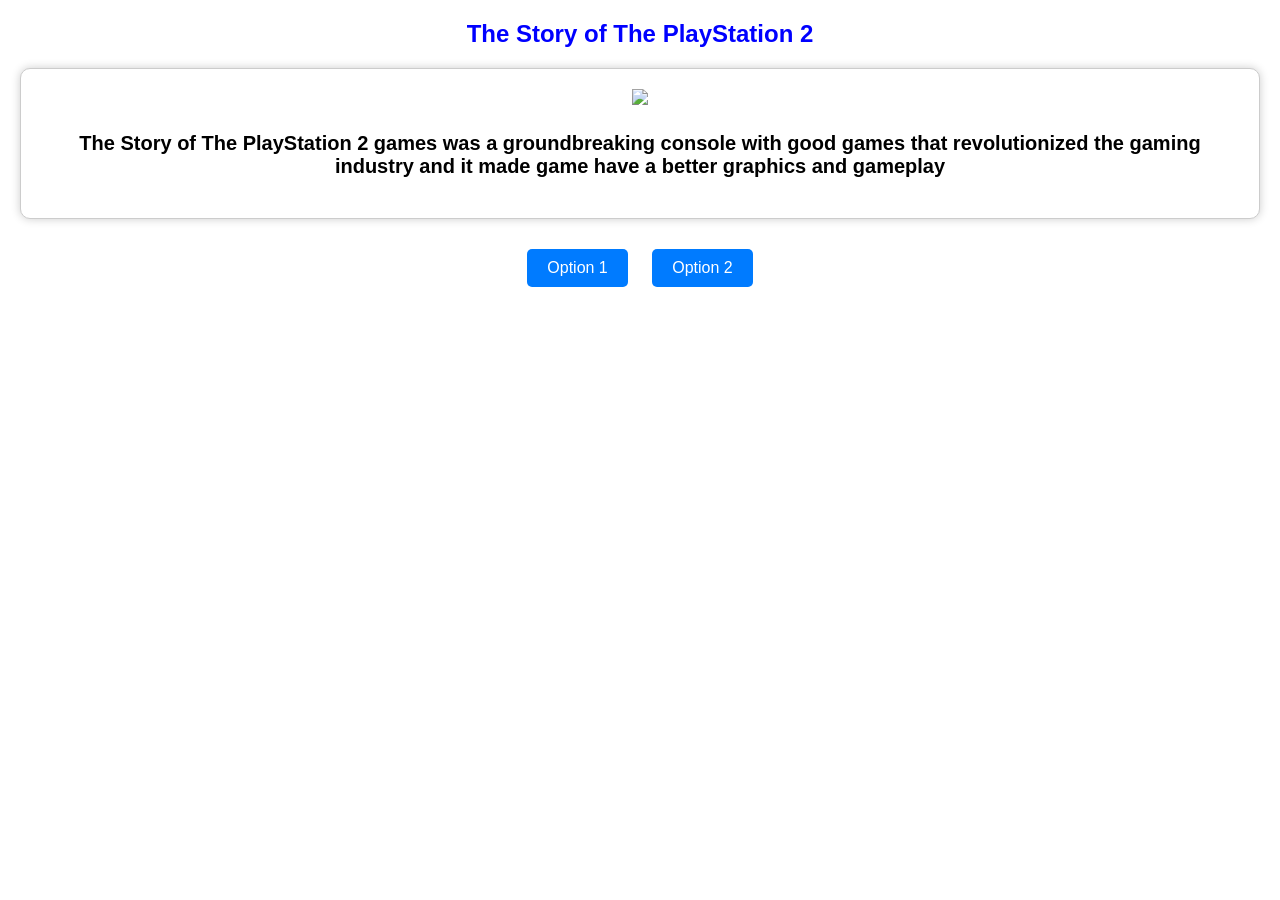
==== index.html @ d9fcae92 "Ver 1.0.1" ====
<!DOCTYPE html>
<html>
    <head>
        <title>Unit 3 Project Starter Code</title>
    </head>
    <link rel="stylesheet" href="style.css">
    <script defer src="script.js"></script>
    
    <body>
        <!-- Add a title and edit the opening of your story. -->
        <div class="title"> The Story of The PlayStation 2 </div>
        <div class="story-opening">
            <img src="https://cdn.glitch.global/9d066a26-dbcb-4aa3-b1af-3cd59e251b0c/placeholder.jpeg">

            <h1>The Story of The PlayStation 2 games was a groundbreaking console with good games that revolutionized the gaming industry and it made game have a better graphics and gameplay </h1>
        </div>

        <!-- Change the text of the buttons to the options relevant to your story. -->
        <div class="buttons">
            <button class="option-one">Option 1</button>
            <button class="option-two">Option 2</button>
        </div>


        <!-- Put the part of the story the user will see if they picked option one. -->
        <div class="option-one-screen">
            <h1>Put the second part of your story based on if they chose option 1</h1>
            <img src="https://cdn.glitch.global/9d066a26-dbcb-4aa3-b1af-3cd59e251b0c/placeholder.jpeg?v=1657576139439">
        </div>

        <!-- Put the part of the story the user will see if they picked option two. -->
        <div class="option-two-screen">
            <h1>Put the second part of your story based on if they chose option 2 </h1>
            <img src="https://cdn.glitch.global/9d066a26-dbcb-4aa3-b1af-3cd59e251b0c/placeholder.jpeg?v=1657576139439">
        </div>

        <!--Put the end of the story if the user chose option 1.-->
        <div class="option-one-end">
            <h1>Put final part of your story based on if they chosen option 1 at the beginning </h1>
            <img src="https://cdn.glitch.global/9d066a26-dbcb-4aa3-b1af-3cd59e251b0c/placeholder.jpeg?v=1657576139439">
        </div>

        <!-- Put the end of the story if the user chose option 2.-->
        <div class="option-two-end">
            <h1>Put final part of your story based on if they chosen option 2 at the beginning </h1>
            <img src="https://cdn.glitch.global/9d066a26-dbcb-4aa3-b1af-3cd59e251b0c/placeholder.jpeg?v=1657576139439">
        </div>
    </body>
</html>
---- style.css ----
/* When someone enters your game, you only want them to see the opening and the option buttons. The code below will use the display property to hide certain parts of the story. Remove the comments from the code below when you're ready for that step!*/


.option-one-screen, 
.option-two-screen, 
.option-one-end, 
.option-two-end  {
   display:none;
}



/* Feel free to change any of the styling below!*/
html,
body {
    margin: 0;
    padding: 0;
}

/* Style the body with a background color or image if desired */
body {
    font-family: Arial, sans-serif;
    background-color: white;
    text-align: center;
    padding: 20px;
}

/* Style the title of your story */
.title {
    font-size: 24px;
    font-weight: bold;
    margin-bottom: 20px;
    color: blue
}

/* Style the story opening container */
.story-opening {
    background-color: #fff;
    border: 1px solid #ccc;
    padding: 20px;
    border-radius: 10px;
    box-shadow: 0 0 10px rgba(0, 0, 0, 0.2);
}

/* Style the story image */
.story-opening img {
    max-width: 100%;
    height: auto;
    margin-bottom: 10px;
}

/* Style the story opening message */
.story-opening h1 {
    font-size: 20px;
    margin-bottom: 20px;
}

/* Style the buttons container */
.buttons {
    margin: 20px;
}

/* Style the option buttons */
button {
    font-size: 16px;
    padding: 10px 20px;
    margin: 10px;
    background-color: #007bff;
    color: #fff;
    border: none;
    border-radius: 5px;
    cursor: pointer;
    transition: background-color 0.3s ease;
}

button:hover {
    background-color: #0056b3;
}

/* Style the screens for option one and option two */
.option-one-screen,
.option-two-screen,
.option-one-end,
.option-two-end {
    background-color: #fff;
    border: 1px solid #ccc;
    padding: 20px;
    border-radius: 10px;
    box-shadow: 0 0 10px rgba(0, 0, 0, 0.2);
    margin-bottom: 10px;
}

/* Style the images in the screens */
.option-one-screen img,
.option-two-screen img,
.option-one-end img,
.option-two-end img {
    max-width: 100%;
    height: auto;
    margin-bottom: 10px;
}

/* Style the text in the screens */
.option-one-screen h1,
.option-two-screen h1,
.option-one-end h1,
.option-two-end h1 {
    font-size: 20px;
    margin-bottom: 20px;
}
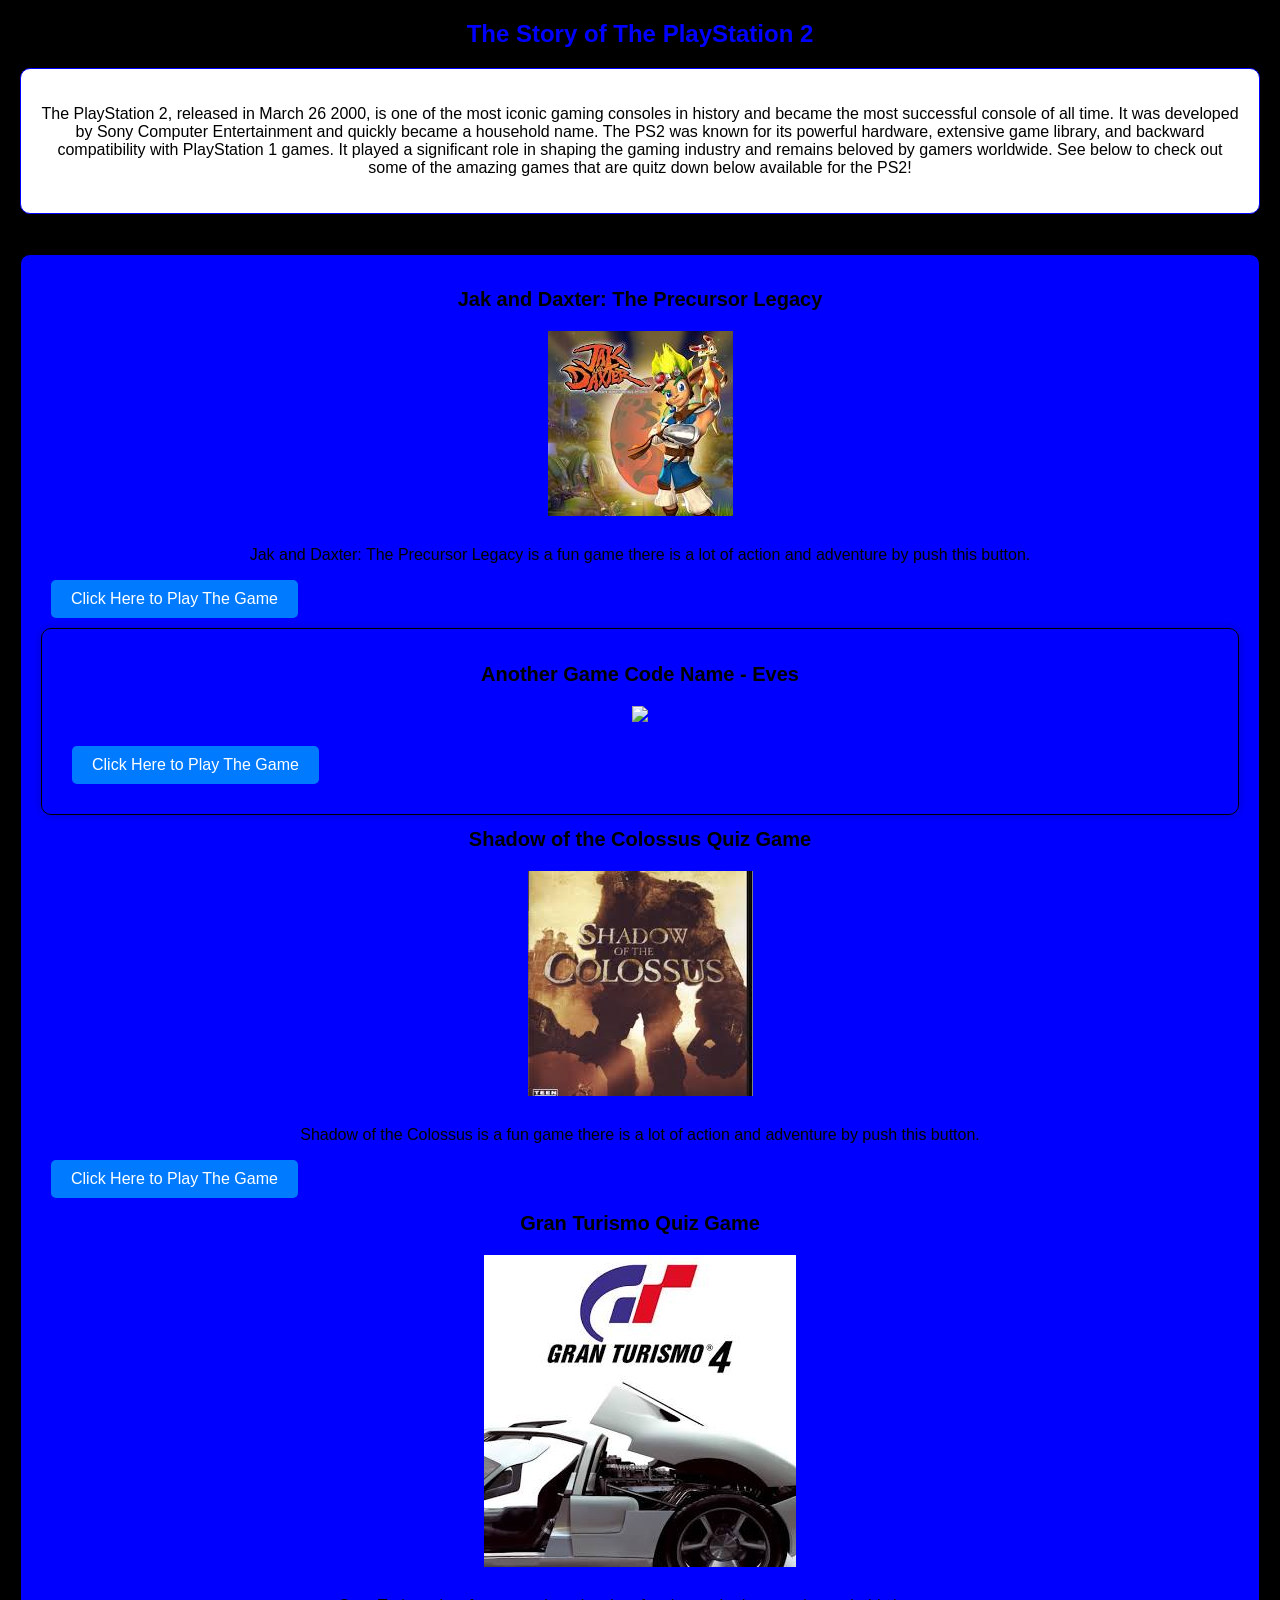
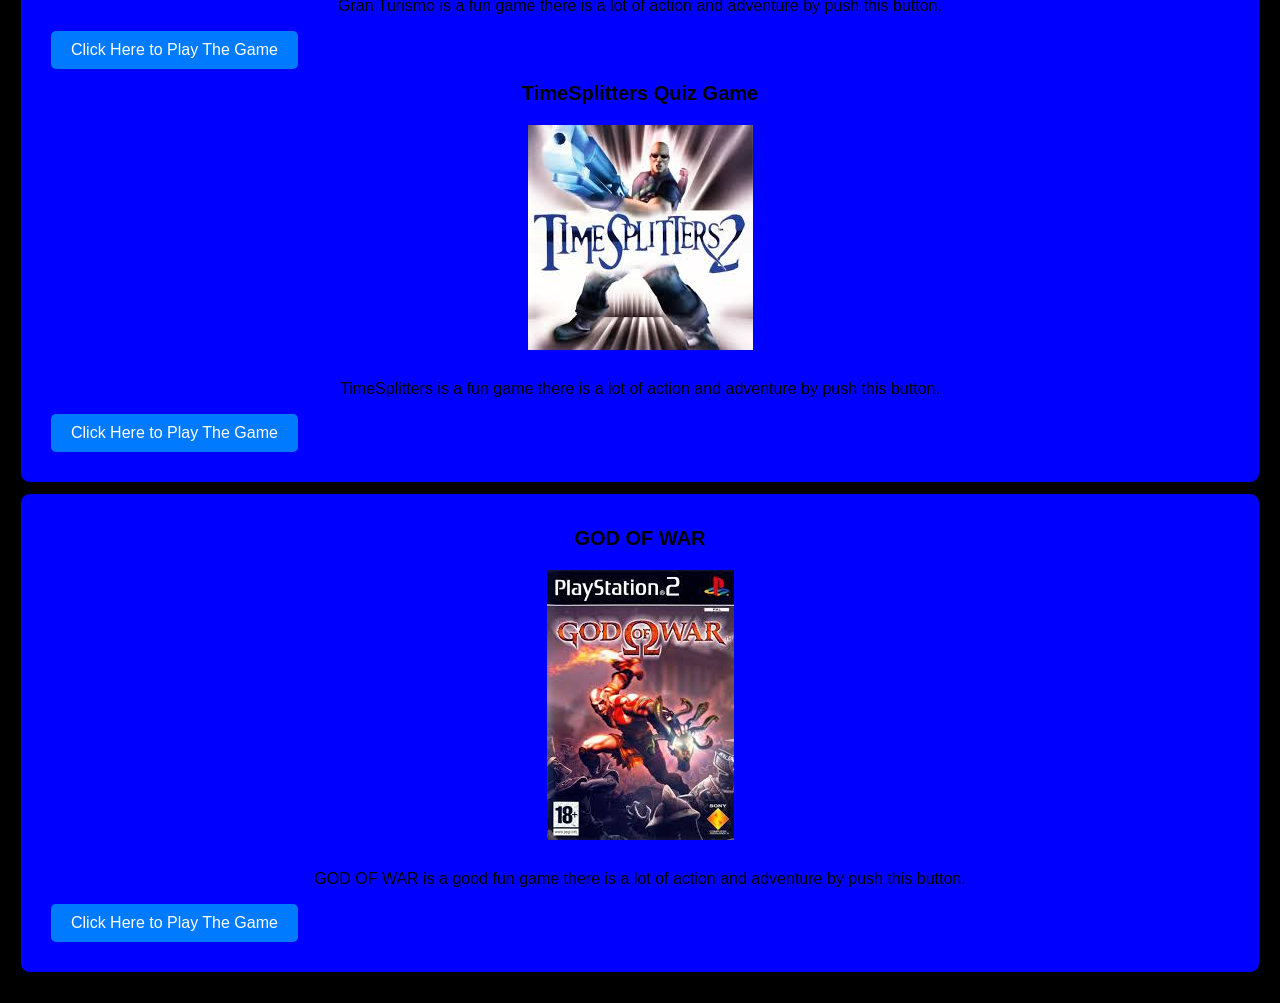
==== commit f8aab793: "Game Ver 1.0.1" ====
--- a/index.html
+++ b/index.html
@@ -10,40 +10,54 @@
         <!-- Add a title and edit the opening of your story. -->
         <div class="title"> The Story of The PlayStation 2 </div>
         <div class="story-opening">
-            <img src="https://cdn.glitch.global/9d066a26-dbcb-4aa3-b1af-3cd59e251b0c/placeholder.jpeg">
-
-            <h1>The Story of The PlayStation 2 games was a groundbreaking console with good games that revolutionized the gaming industry and it made game have a better graphics and gameplay </h1>
+            <p> The PlayStation 2, released in March 26 2000, is one of the most iconic gaming consoles in history and became the most successful console of all time. It was developed by Sony Computer Entertainment and quickly became a household name. The PS2 was known for its powerful hardware, extensive game library, and backward compatibility with PlayStation 1 games. It played a significant role in shaping the gaming industry and remains beloved by gamers worldwide. See below to check out some of the amazing games that are quitz down below available for the PS2!</p>
         </div>
 
         <!-- Change the text of the buttons to the options relevant to your story. -->
         <div class="buttons">
-            <button class="option-one">Option 1</button>
-            <button class="option-two">Option 2</button>
+        </div>
+        <div class="option-one-screen">
+        <h1>Jak and Daxter: The Precursor Legacy</h1>
+            <img src="download.jpg">
+            <p>Jak and Daxter: The Precursor Legacy is a fun game there is a lot of action and adventure by push this button.</p> 
+            <button class="option-three-end">Click Here to Play The Game</button>
+
+        <!-- Put the part of the story the user will see if they picked option one. -->
+        <div class="option-two-screen">
+            <h1>Another Game Code Name - Eves</h1>
+            <img src="?">
+             <button class="option-three-end">Click Here to Play The Game</button>
         </div>
 
-
-        <!-- Put the part of the story the user will see if they picked option one. -->
-        <div class="option-one-screen">
-            <h1>Put the second part of your story based on if they chose option 1</h1>
-            <img src="https://cdn.glitch.global/9d066a26-dbcb-4aa3-b1af-3cd59e251b0c/placeholder.jpeg?v=1657576139439">
-        </div>
-
-        <!-- Put the part of the story the user will see if they picked option two. -->
-        <div class="option-two-screen">
-            <h1>Put the second part of your story based on if they chose option 2 </h1>
-            <img src="https://cdn.glitch.global/9d066a26-dbcb-4aa3-b1af-3cd59e251b0c/placeholder.jpeg?v=1657576139439">
+        <div class="option-three-screen">
+            <h1>Shadow of the Colossus Quiz Game</h1>
+            <img src="download (2).jpg">
+            <p>Shadow of the Colossus is a fun game there is a lot of action and adventure by push this button.</p>
+            <button class="option-three-end">Click Here to Play The Game</button>
         </div>
 
         <!--Put the end of the story if the user chose option 1.-->
-        <div class="option-one-end">
-            <h1>Put final part of your story based on if they chosen option 1 at the beginning </h1>
-            <img src="https://cdn.glitch.global/9d066a26-dbcb-4aa3-b1af-3cd59e251b0c/placeholder.jpeg?v=1657576139439">
+        <div class="option-four--screen">
+            <h1>Gran Turismo Quiz Game</h1>
+             <img src="download (1).jpg">
+             <p>Gran Turismo is a fun game there is a lot of action and adventure by push this button.</p>
+             <button class="option-three-end">Click Here to Play The Game</button>
+
+
+        </div>
+            <h1>TimeSplitters Quiz Game</h1>
+            <img src="download (3).jpg">
+            <P>TimeSplitters is a fun game there is a lot of action and adventure by push this button.</p>
+            <button class="option-three-end">Click Here to Play The Game</button>
+
         </div>
 
         <!-- Put the end of the story if the user chose option 2.-->
-        <div class="option-two-end">
-            <h1>Put final part of your story based on if they chosen option 2 at the beginning </h1>
-            <img src="https://cdn.glitch.global/9d066a26-dbcb-4aa3-b1af-3cd59e251b0c/placeholder.jpeg?v=1657576139439">
+        <div class="option-two-screen">
+            <h1>GOD OF WAR</h1>
+            <img src="GOD OF WAR.jpg">
+            <p>GOD OF WAR is a good fun game there is a lot of action and adventure by push this button.</p>
+            <button class="option-three-end">Click Here to Play The Game</button>
         </div>
     </body>
 </html>
--- a/style.css
+++ b/style.css
@@ -4,8 +4,9 @@
 .option-one-screen, 
 .option-two-screen, 
 .option-one-end, 
-.option-two-end  {
-   display:none;
+.option-two-end 
+.options-screen {
+   display:block;
 }
 
 
@@ -20,7 +21,7 @@
 /* Style the body with a background color or image if desired */
 body {
     font-family: Arial, sans-serif;
-    background-color: white;
+    background-color: black;
     text-align: center;
     padding: 20px;
 }
@@ -35,8 +36,8 @@
 
 /* Style the story opening container */
 .story-opening {
-    background-color: #fff;
-    border: 1px solid #ccc;
+    background-color: white;
+    border: 1px solid blue;
     padding: 20px;
     border-radius: 10px;
     box-shadow: 0 0 10px rgba(0, 0, 0, 0.2);
@@ -58,6 +59,8 @@
 /* Style the buttons container */
 .buttons {
     margin: 20px;
+    display: flex;
+    justify-content: center;
 }
 
 /* Style the option buttons */
@@ -69,12 +72,22 @@
     color: #fff;
     border: none;
     border-radius: 5px;
+    display: flex;
+    align-items: center;
     cursor: pointer;
     transition: background-color 0.3s ease;
 }
 
+.parent container {
+    display: flex;
+    justify-content: center;
+    gap: 20px;
+}
+
 button:hover {
     background-color: #0056b3;
+    hover: cursor;
+    
 }
 
 /* Style the screens for option one and option two */
@@ -82,8 +95,8 @@
 .option-two-screen,
 .option-one-end,
 .option-two-end {
-    background-color: #fff;
-    border: 1px solid #ccc;
+    background-color: blue;
+    border: 1px solid black;
     padding: 20px;
     border-radius: 10px;
     box-shadow: 0 0 10px rgba(0, 0, 0, 0.2);
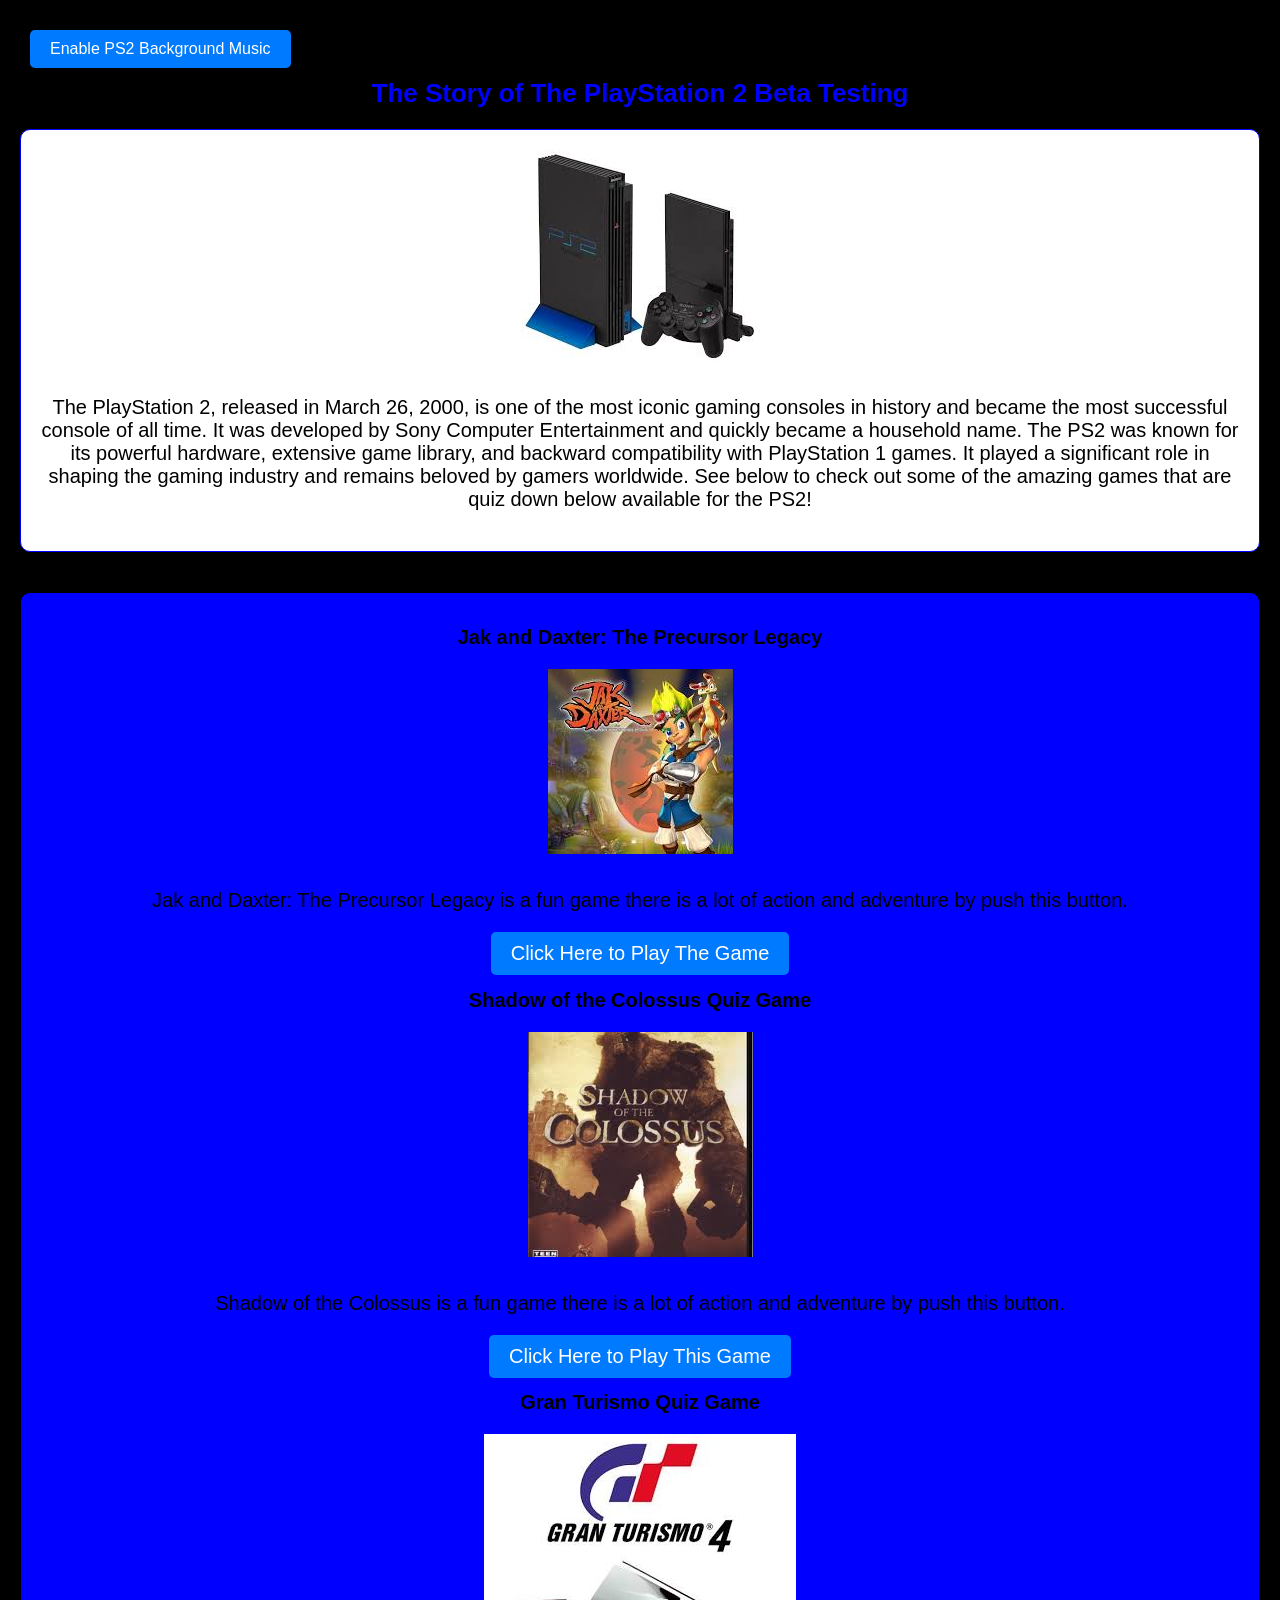
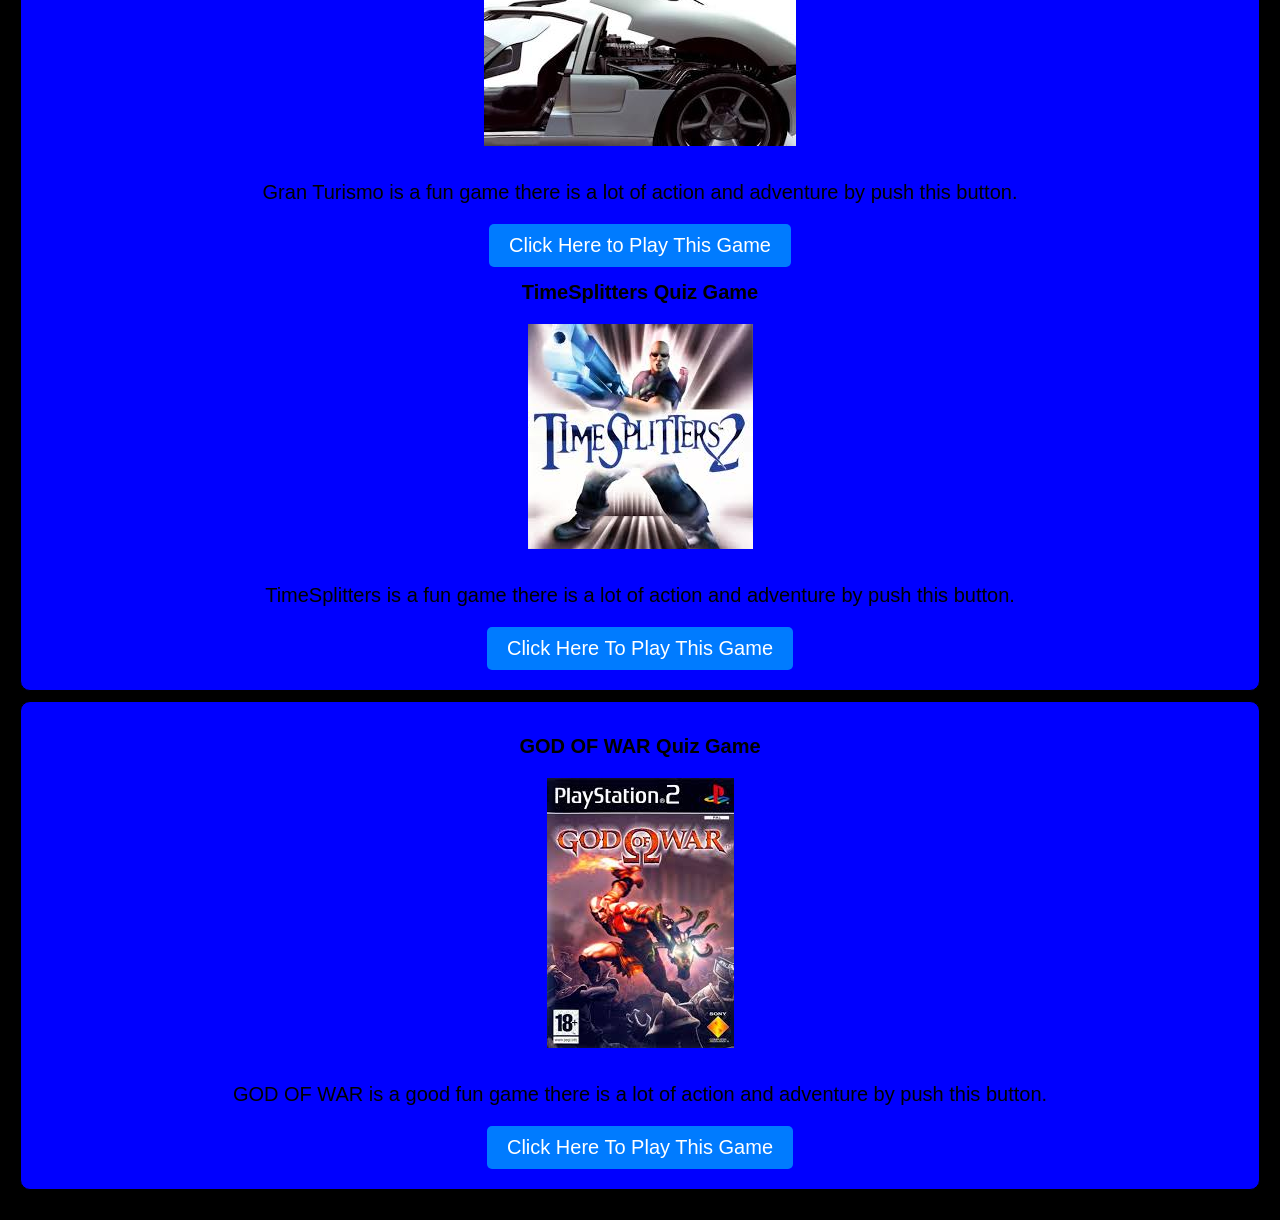
==== commit 5ac30cba: "Ver 1.0,3" ====
--- a/index.html
+++ b/index.html
@@ -7,10 +7,33 @@
     <script defer src="script.js"></script>
     
     <body>
+
+<!DOCTYPE html>
+<html lang="en">
+<head>
+    <meta charset="UTF-8">
+</head>
+<body>
+
+    <!-- A button or splash screen is required to trigger the audio -->
+    <button id="startBtn">Enable PS2 Background Music</button>
+
+    <!-- Hidden Audio Tag -->
+    <audio id="bgMusic" loop>
+        <source src="PS2 Startup Screen - QuickSounds.com.mp3" type="audio/mpeg">
+        Your browser does not support the audio element.
+    </audio>
+
+    <script src="script.js"></script>
+
+
+
+
         <!-- Add a title and edit the opening of your story. -->
-        <div class="title"> The Story of The PlayStation 2 </div>
+        <div class="title"> The Story of The PlayStation 2 Beta Testing</div>
         <div class="story-opening">
-            <p> The PlayStation 2, released in March 26 2000, is one of the most iconic gaming consoles in history and became the most successful console of all time. It was developed by Sony Computer Entertainment and quickly became a household name. The PS2 was known for its powerful hardware, extensive game library, and backward compatibility with PlayStation 1 games. It played a significant role in shaping the gaming industry and remains beloved by gamers worldwide. See below to check out some of the amazing games that are quitz down below available for the PS2!</p>
+            <img src="images (1).jpg">
+            <p>The PlayStation 2, released in March 26, 2000, is one of the most iconic gaming consoles in history and became the most successful console of all time. It was developed by Sony Computer Entertainment and quickly became a household name. The PS2 was known for its powerful hardware, extensive game library, and backward compatibility with PlayStation 1 games. It played a significant role in shaping the gaming industry and remains beloved by gamers worldwide. See below to check out some of the amazing games that are quiz down below available for the PS2!</p>
         </div>
 
         <!-- Change the text of the buttons to the options relevant to your story. -->
@@ -20,20 +43,18 @@
         <h1>Jak and Daxter: The Precursor Legacy</h1>
             <img src="download.jpg">
             <p>Jak and Daxter: The Precursor Legacy is a fun game there is a lot of action and adventure by push this button.</p> 
-            <button class="option-three-end">Click Here to Play The Game</button>
+            <a href="jak and daxter.html" class="my-button">Click Here to Play The Game</a>
+
 
         <!-- Put the part of the story the user will see if they picked option one. -->
-        <div class="option-two-screen">
-            <h1>Another Game Code Name - Eves</h1>
-            <img src="?">
-             <button class="option-three-end">Click Here to Play The Game</button>
-        </div>
+       
 
         <div class="option-three-screen">
             <h1>Shadow of the Colossus Quiz Game</h1>
             <img src="download (2).jpg">
             <p>Shadow of the Colossus is a fun game there is a lot of action and adventure by push this button.</p>
-            <button class="option-three-end">Click Here to Play The Game</button>
+            <a href="" class="my-button">Click Here to Play This Game</a>
+
         </div>
 
         <!--Put the end of the story if the user chose option 1.-->
@@ -41,23 +62,26 @@
             <h1>Gran Turismo Quiz Game</h1>
              <img src="download (1).jpg">
              <p>Gran Turismo is a fun game there is a lot of action and adventure by push this button.</p>
-             <button class="option-three-end">Click Here to Play The Game</button>
-
+            <a href="" class="my-button">Click Here to Play This Game</a>
 
         </div>
             <h1>TimeSplitters Quiz Game</h1>
             <img src="download (3).jpg">
             <P>TimeSplitters is a fun game there is a lot of action and adventure by push this button.</p>
-            <button class="option-three-end">Click Here to Play The Game</button>
-
+            <a href="" class="my-button">Click Here To Play This Game</a>
         </div>
 
         <!-- Put the end of the story if the user chose option 2.-->
         <div class="option-two-screen">
-            <h1>GOD OF WAR</h1>
+            <h1>GOD OF WAR Quiz Game</h1>
             <img src="GOD OF WAR.jpg">
             <p>GOD OF WAR is a good fun game there is a lot of action and adventure by push this button.</p>
-            <button class="option-three-end">Click Here to Play The Game</button>
+            <a href="" class="my-button">Click Here To Play This Game</a>
         </div>
     </body>
+</body>
 </html>
+
+
+
+</html>
--- a/style.css
+++ b/style.css
@@ -24,11 +24,38 @@
     background-color: black;
     text-align: center;
     padding: 20px;
+    font-size: 20px;
 }
+
+
+
+.my-button {
+  /* Makes the link behave like a block/button element */
+  display: inline-block; 
+  
+  /* Adds spacing inside and sets colors */
+  padding: 10px 20px;
+  background-color: #007bff;
+  color: white;
+  
+  /* Removes the default underline from the link text */
+  text-decoration: none; 
+  
+  /* Rounds the corners and adds a pointer cursor */
+  border-radius: 5px;
+  cursor: pointer;
+}
+
+/* Changes the background color when hovering over the button */
+.my-button:hover {
+  background-color: #0056b3;
+}
+
+
 
 /* Style the title of your story */
 .title {
-    font-size: 24px;
+    font-size: 26px;
     font-weight: bold;
     margin-bottom: 20px;
     color: blue
@@ -86,8 +113,7 @@
 
 button:hover {
     background-color: #0056b3;
-    hover: cursor;
-    
+    cursor: pointer;
 }
 
 /* Style the screens for option one and option two */
